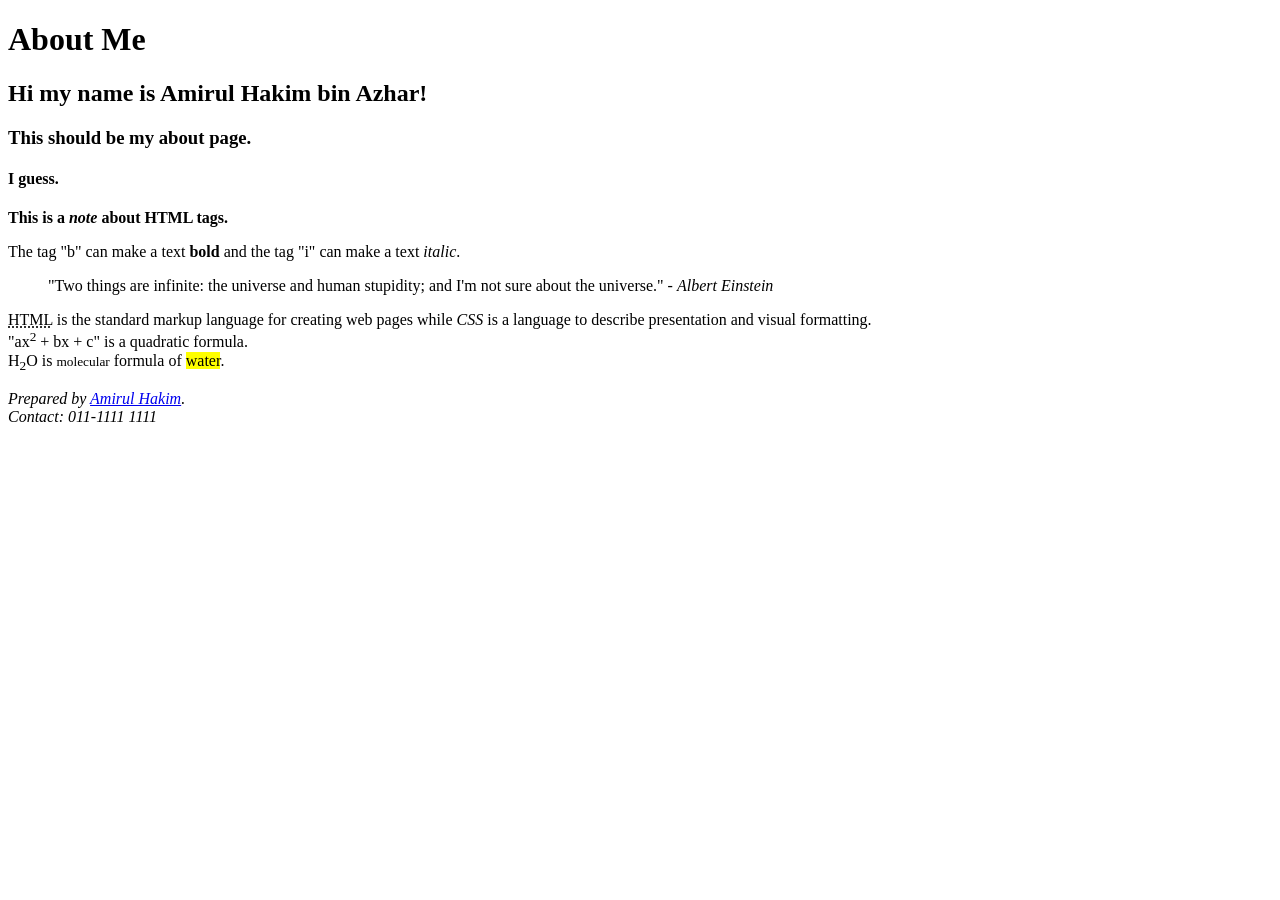
==== about.html @ 27f7a7cb "New repo because problem previously" ====
<!DOCTYPE html>
<html lang="en">
	<head>
		<meta charset="UTF-8">
		<meta name="viewport" content="width=device-width, initial-scale=1.0">
		<title>Portfolio Page</title>
	</head> 
	<body>
		<header>
			<h1>About Me</h1>
			<h2>Hi my name is Amirul Hakim bin Azhar!</h2>
			<h3>This should be my about page.</h3>
			<h4>I guess.</h4>

			<nav></nav>
		</header>
		<main>
			<section>
				<strong>This is a <em>note</em> about HTML tags.</strong>
				<p>The tag "b" can make a text <b>bold</b> and the tag "i" can make a text <i>italic</i>. </p>
				<blockquote cite="https://www.goodreads.com/quotes">
					"Two things are infinite: the universe and human stupidity; and I'm not sure about the universe." - <cite>Albert Einstein</cite>
				</blockquote>
			</section>
			<section>
				<abbr title="HyperText Markup Language">HTML</abbr> is the standard markup language for creating web pages while <dfn title="Cascading Style Sheets">CSS</dfn> is a language to describe presentation and visual formatting.<br>
				"ax<sup>2</sup> + bx + c" is a quadratic formula. <br>
				H<sub>2</sub>O is <small>molecular</small> formula of <mark>water</mark>.<br>
				<p></p>
			</section>
		</main>
	</body>

	<footer>
		<address>
			Prepared by <a href="mailto:npro1047@gmail.com">Amirul Hakim</a>.<br>
			Contact: 011-1111 1111<br>
		</address>
	</footer>
</html>
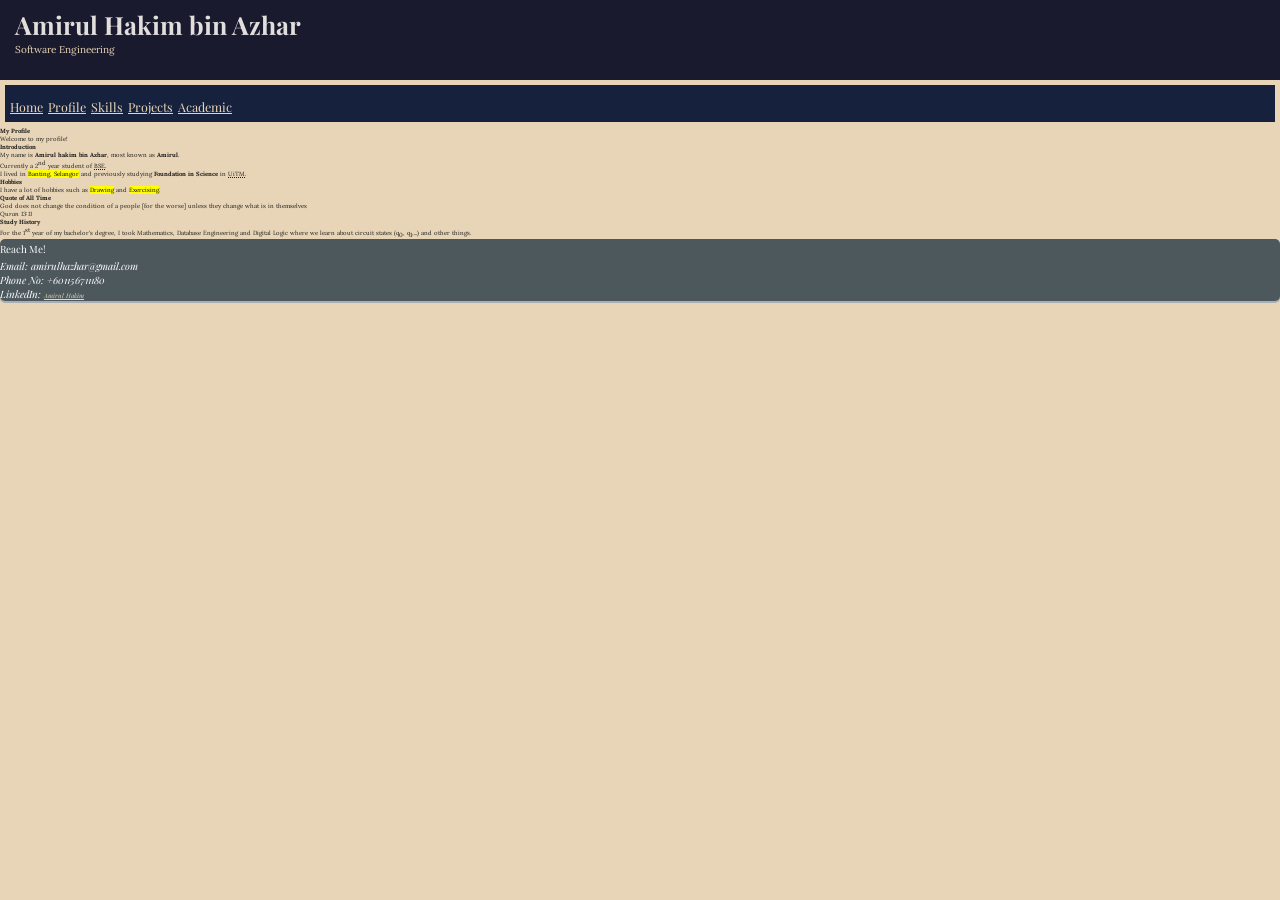
==== commit 4312a255: "about file overhaul" ====
--- a/about.html
+++ b/about.html
@@ -4,37 +4,52 @@
 		<meta charset="UTF-8">
 		<meta name="viewport" content="width=device-width, initial-scale=1.0">
 		<title>Portfolio Page</title>
+		<link rel="stylesheet" href="style.css">
 	</head> 
 	<body>
-		<header>
-			<h1>About Me</h1>
-			<h2>Hi my name is Amirul Hakim bin Azhar!</h2>
-			<h3>This should be my about page.</h3>
-			<h4>I guess.</h4>
+		<header class="main-header">
+			<h1>Amirul Hakim bin Azhar</h1>
+			<p>Software Engineering</p>
+		</header>
 
-			<nav></nav>
-		</header>
+		<nav>
+			<a href="index.html">Home</a> 
+			<a href="about.html">Profile</a>
+			<a href="skills.html">Skills</a>
+			<a href="projects.html">Projects</a>
+			<a href="academic.html">Academic</a>
+		</nav>
+
 		<main>
-			<section>
-				<strong>This is a <em>note</em> about HTML tags.</strong>
-				<p>The tag "b" can make a text <b>bold</b> and the tag "i" can make a text <i>italic</i>. </p>
-				<blockquote cite="https://www.goodreads.com/quotes">
-					"Two things are infinite: the universe and human stupidity; and I'm not sure about the universe." - <cite>Albert Einstein</cite>
-				</blockquote>
-			</section>
-			<section>
-				<abbr title="HyperText Markup Language">HTML</abbr> is the standard markup language for creating web pages while <dfn title="Cascading Style Sheets">CSS</dfn> is a language to describe presentation and visual formatting.<br>
-				"ax<sup>2</sup> + bx + c" is a quadratic formula. <br>
-				H<sub>2</sub>O is <small>molecular</small> formula of <mark>water</mark>.<br>
-				<p></p>
+			<section class="main-about">
+				<h1>My Profile</h1>
+				<small>Welcome to my profile!</small>
+				<h2>Introduction</h2>
+				<p>
+					My name is <strong>Amirul hakim bin Azhar</strong>, most known as <b>Amirul</b>.<br>
+					Currently a 2<sup>nd</sup> year student of <abbr title="Bachelor in Software Engineering">BSE</abbr>. <br>
+					I lived in <mark>Banting, Selangor</mark> and previously studying <b>Foundation in Science</b> in <abbr title="Universiti Teknologi MARA">UiTM</abbr>.
+				</p>
+				<h2>Hobbies</h2>
+				<p>
+					I have a lot of hobbies such as <mark>Drawing</mark> and <mark>Exercising</mark>.<br>
+				</p>
+				<h2>Quote of All Time</h2>
+				<blockquote cite="https://quran.com/ms/ar-rad/11">God does not change the condition of a people [for the worse] unless they change what is in themselves</blockquote><cite>Quran 13:11</cite>
+				<h2>Study History</h2>
+				<p>
+					For the 1<sup>st</sup> year of my bachelor's degree, I took Mathematics, Database Engineering and Digital Logic where we learn about circuit states (q<sub>0</sub>, q<sub>1</sub>,...) and other things. 
+				</p>
 			</section>
 		</main>
+
+		<footer class="main-footer">
+			<p>Reach Me!</p>
+			<address>
+				Email: amirulhazhar@gmail.com <br>
+				Phone No: +601156711180 <br>
+				LinkedIn: <a href="https://www.linkedin.com/in/amirulhakimazhar/">Amirul Hakim</a>
+			</address>
+		</footer>
 	</body>
-
-	<footer>
-		<address>
-			Prepared by <a href="mailto:npro1047@gmail.com">Amirul Hakim</a>.<br>
-			Contact: 011-1111 1111<br>
-		</address>
-	</footer>
 </html>
--- a/style.css
+++ b/style.css
@@ -0,0 +1,95 @@
+@import url('https://fonts.googleapis.com/css2?family=Lora:ital,wght@0,400..700;1,400..700&display=swap');
+@import url('https://fonts.googleapis.com/css2?family=Lora:ital,wght@0,400..700;1,400..700&family=Playfair+Display:ital,wght@0,400..900;1,400..900&display=swap');
+
+:root {
+ --color-primary: #1a1a2e;
+ --color-secondary: #16213e;
+ --color-accent: #e8d5b7;
+ --color-text1: #1a1a1a;
+ --color-text2: #e1dedc;
+ --color-muted: #666666;
+ --color-surface: #f5f4f0;
+ --font-body: 'Lora', Georgia, serif;
+ --font-heading: 'Playfair Display', serif;
+ --space-sm: 0.5rem;
+ --space-md: 1.5rem;
+ --space-lg: 3rem;
+ --zero-value: 0;
+}
+
+/*reset block*/
+* {
+  box-sizing: border-box; 
+  margin: 0;
+  padding: 0;
+  font-size: 62.5%;
+}
+
+body {
+    color: #1a1a1a;
+    background-color: var(--color-accent);
+    font-family: var(--font-body);
+}
+
+.main-header {
+    background-color: var(--color-primary);
+    color: var(--color-secondary);
+    padding: var(--space-md);
+}
+
+.main-header h1 {
+    font-family: var(--font-heading);
+    font-size: 2.5rem;
+    line-height: 2rem;
+    color: var(--color-text2);
+}
+
+.main-header p {
+    font-family: var(--font-body);
+    font-size: 1rem;
+    line-height: 3rem;
+    color: var(--color-accent);
+}
+
+nav {
+    font-family: var(--font-heading);
+    font-size: 2rem;
+    color: var(--color-secondary);
+    margin: var(--space-sm);        /*margin -> make space outside the border*/
+    padding: var(--space-sm);       /*padding -> make space between elements*/
+    color: var(--color-accent);
+    background-color: var(--color-secondary);
+}
+
+a:link, a:visited {
+    color: #e8d5b7;
+    font-weight: normal;
+}
+
+a:hover, a:active {
+	color: #a57425;
+	font-weight: bold;
+}
+
+.main-footer {
+    background-color: #4d585d;
+	margin: var(--space-medium);
+	/* use margin to create space outside an element border */
+	padding: var(--space-small);
+	/* also use padding to create space between elements */
+	border-radius: 0.5rem;
+	box-shadow: 0px 2px #a8aeb1;
+}
+
+.main-footer p {
+    font-family: var(--font-heading);
+	font-size: 1rem;	
+	line-height: 2rem;
+	color: #ffffff;
+}
+
+address {
+	font-family: var(--font-heading);
+	font-size: 1rem;
+    color: #ffffff;
+}
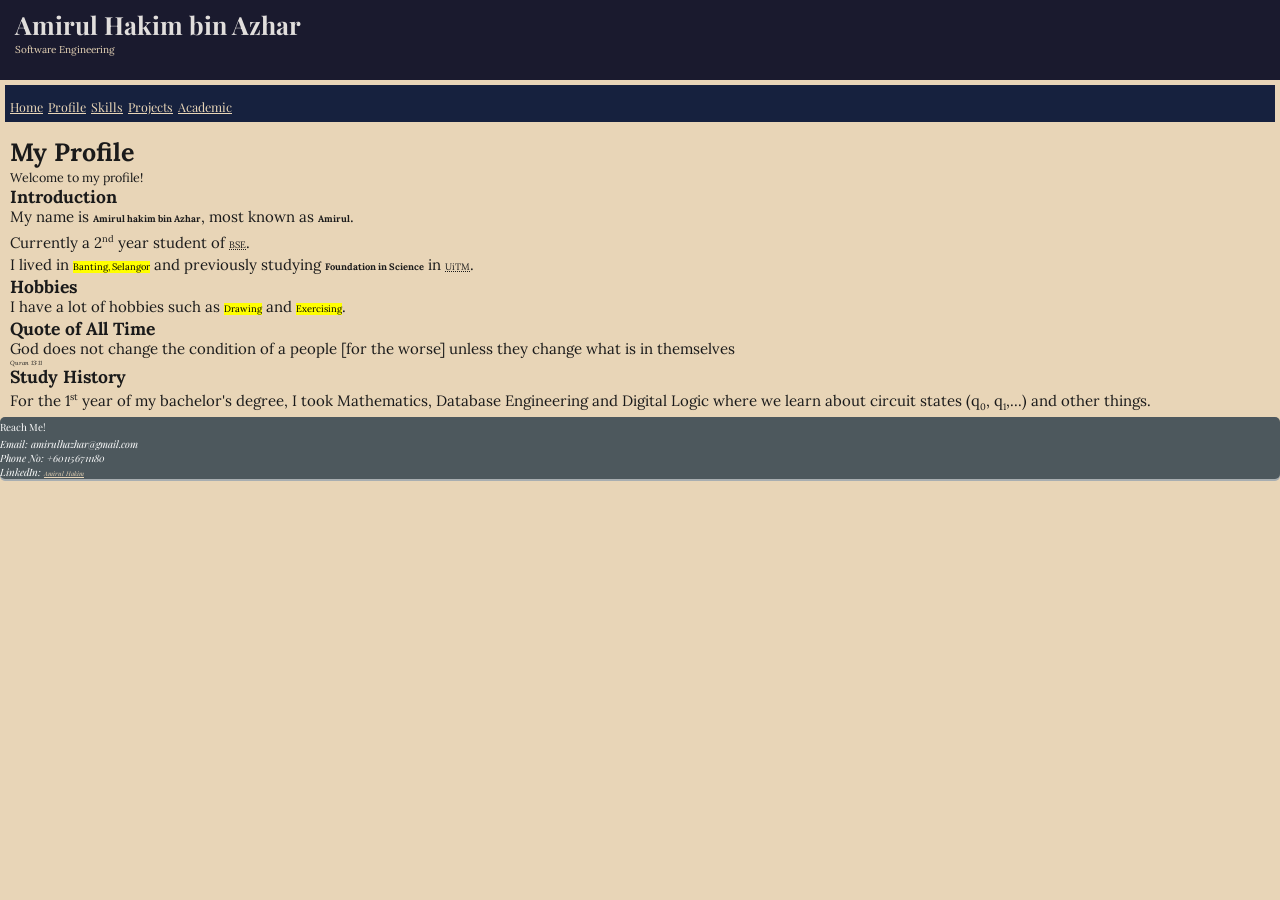
==== commit 0d84d2f8: "skills file overhaul" ====
--- a/about.html
+++ b/about.html
@@ -12,7 +12,7 @@
 			<p>Software Engineering</p>
 		</header>
 
-		<nav>
+		<nav class="nav-main">
 			<a href="index.html">Home</a> 
 			<a href="about.html">Profile</a>
 			<a href="skills.html">Skills</a>
--- a/style.css
+++ b/style.css
@@ -51,7 +51,17 @@
     color: var(--color-accent);
 }
 
-nav {
+.nav-main {
+    font-family: var(--font-heading);
+    font-size: 2rem;
+    color: var(--color-secondary);
+    margin: var(--space-sm);        /*margin -> make space outside the border*/
+    padding: var(--space-sm);       /*padding -> make space between elements*/
+    color: var(--color-accent);
+    background-color: var(--color-secondary);
+}
+
+.nav-skills {
     font-family: var(--font-heading);
     font-size: 2rem;
     color: var(--color-secondary);
@@ -92,4 +102,30 @@
 	font-family: var(--font-heading);
 	font-size: 1rem;
     color: #ffffff;
+}
+
+/*about me page*/
+.main-about {
+	padding-left: 1rem;
+	padding-top: 1rem;
+}
+
+h1 {
+	font-size: 2.5rem;
+	line-height: 3rem;
+}
+
+small {
+	font-size: 1.25rem;
+	line-height: 2rem;
+}
+
+h2 {
+	font-size: 1.75rem;
+	line-height: 2rem;
+}
+
+p, i, blockquote {
+	font-size: 1.5rem;
+	line-height: 2rem;
 }
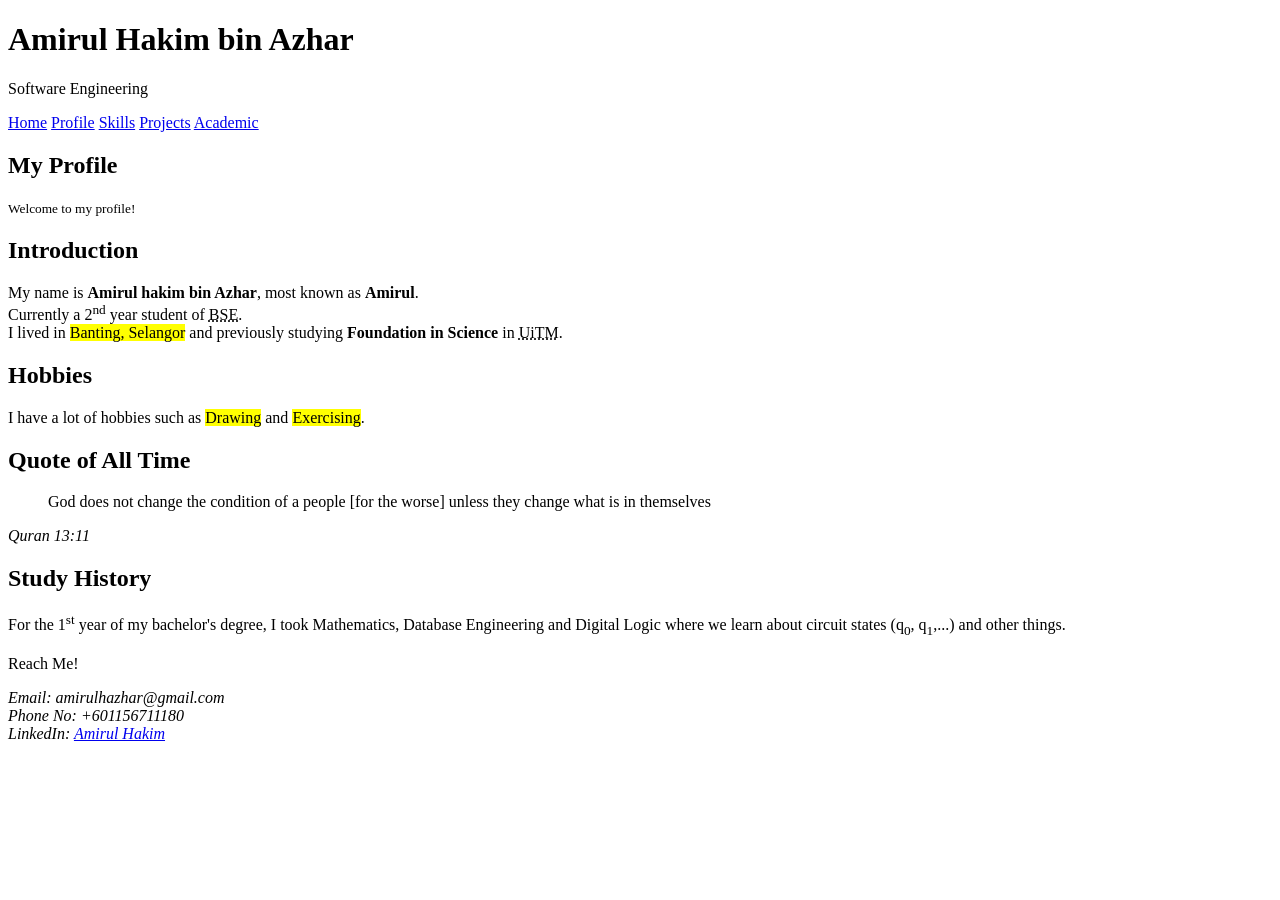
==== commit b00f3a8a: "Total overhaul" ====
--- a/about.html
+++ b/about.html
@@ -4,7 +4,6 @@
 		<meta charset="UTF-8">
 		<meta name="viewport" content="width=device-width, initial-scale=1.0">
 		<title>Portfolio Page</title>
-		<link rel="stylesheet" href="style.css">
 	</head> 
 	<body>
 		<header class="main-header">
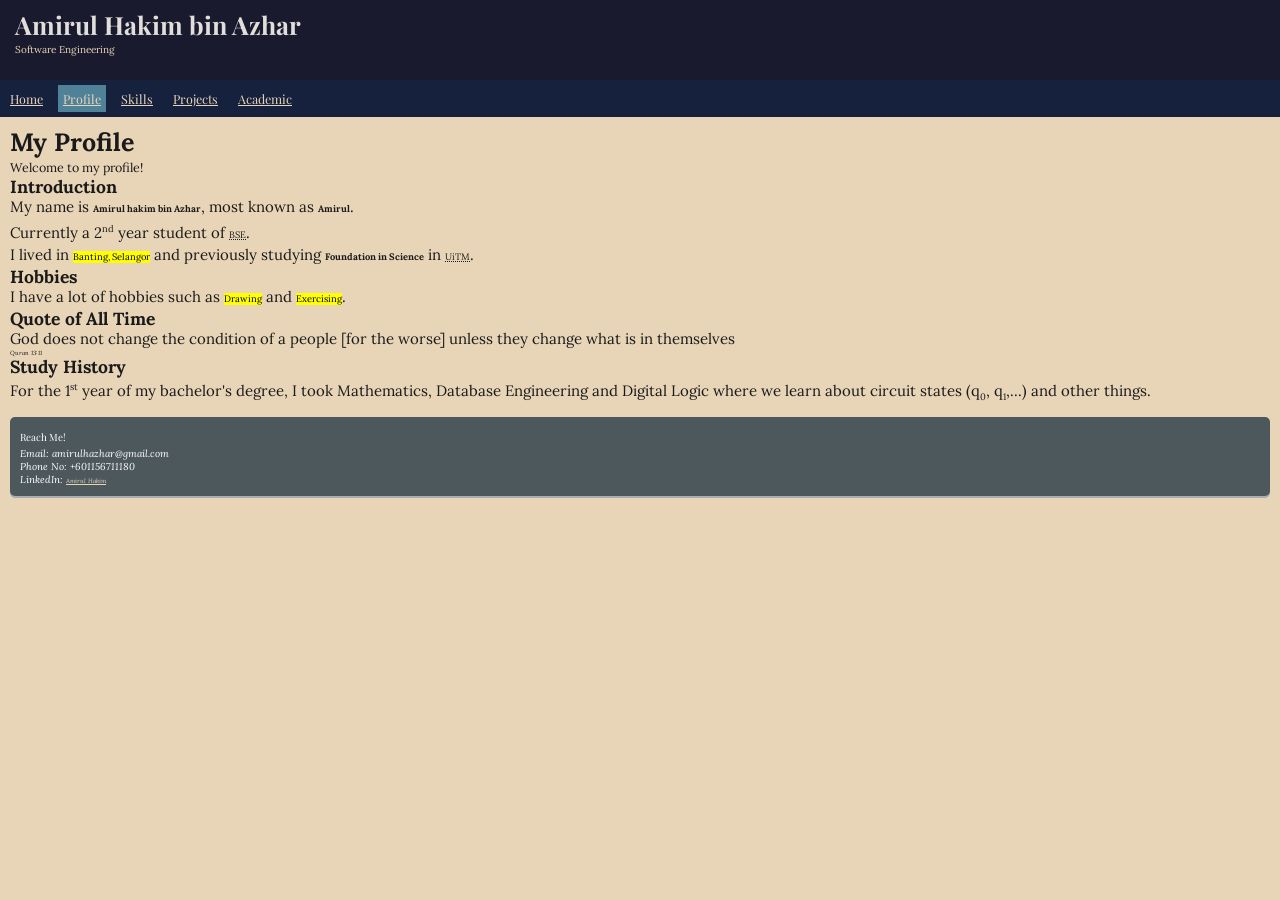
==== commit b200d33b: "added active nav bar for each file" ====
--- a/about.html
+++ b/about.html
@@ -4,6 +4,7 @@
 		<meta charset="UTF-8">
 		<meta name="viewport" content="width=device-width, initial-scale=1.0">
 		<title>Portfolio Page</title>
+		<link rel="stylesheet" href="style.css">
 	</head> 
 	<body>
 		<header class="main-header">
@@ -13,7 +14,7 @@
 
 		<nav class="nav-main">
 			<a href="index.html">Home</a> 
-			<a href="about.html">Profile</a>
+			<a href="about.html" class="active">Profile</a>
 			<a href="skills.html">Skills</a>
 			<a href="projects.html">Projects</a>
 			<a href="academic.html">Academic</a>
--- a/style.css
+++ b/style.css
@@ -0,0 +1,158 @@
+@import url('https://fonts.googleapis.com/css2?family=Lora:ital,wght@0,400..700;1,400..700&display=swap');
+@import url('https://fonts.googleapis.com/css2?family=Lora:ital,wght@0,400..700;1,400..700&family=Playfair+Display:ital,wght@0,400..900;1,400..900&display=swap');
+
+:root {
+ --color-primary: #1a1a2e;
+ --color-secondary: #16213e;
+ --color-accent: #e8d5b7;
+ --color-text1: #1a1a1a;
+ --color-text2: #e1dedc;
+ --color-muted: #666666;
+ --color-surface: #f5f4f0;
+ --font-body: 'Lora', Georgia, serif;
+ --font-heading: 'Playfair Display', serif;
+ --space-sm: 0.5rem;
+ --space-md: 1.5rem;
+ --space-lg: 3rem;
+ --zero-value: 0;
+}
+
+/*reset block*/
+* {
+  box-sizing: border-box; 
+  margin: 0;
+  padding: 0;
+  font-size: 62.5%;
+}
+
+body {
+    color: #1a1a1a;
+    background-color: var(--color-accent);
+    font-family: var(--font-body);
+}
+
+.main-header {
+    background-color: var(--color-primary);
+    color: var(--color-secondary);
+    padding: var(--space-md);
+}
+
+.main-header h1 {
+    font-family: var(--font-heading);
+    font-size: 2.5rem;
+    line-height: 2rem;
+    color: var(--color-text2);
+}
+
+.main-header p {
+    font-family: var(--font-body);
+    font-size: 1rem;
+    line-height: 3rem;
+    color: var(--color-accent);
+}
+
+.nav-main {
+    font-family: var(--font-heading);
+    font-size: 2rem;
+    color: var(--color-secondary);
+    color: var(--color-accent);
+    background-color: var(--color-secondary);
+    position: sticky;
+    top: 0;
+    flex-wrap: wrap;
+    display: flex;
+}
+
+.nav-main a {
+    margin: var(--space-sm);        /*margin -> make space outside the border*/
+    padding: var(--space-sm);       /*padding -> make space between elements*/
+}
+
+.nav-skills {
+    font-family: var(--font-heading);
+    font-size: 2rem;
+    color: var(--color-secondary);
+    margin: var(--space-sm);        /*margin -> make space outside the border*/
+    padding: var(--space-sm);       /*padding -> make space between elements*/
+    color: var(--color-accent);
+    background-color: var(--color-secondary);
+}
+
+a:link, a:visited {
+    color: #e8d5b7;
+    font-weight: normal;
+}
+
+a:hover{
+    background-color: #4f8199;
+	color: #ffc800;
+	font-weight: bold;
+    transition: color 0.5s ease, background-color 0.5s ease;
+}
+
+.active{
+    background-color: #4f8199;
+	color: #ffc800;
+	font-weight: bold;
+}
+
+.main-footer {
+    background-color: #4d585d;
+	margin: var(--space-medium);
+	/* use margin to create space outside an element border */
+	padding: var(--space-small);
+	/* also use padding to create space between elements */
+	border-radius: 0.5rem;
+	box-shadow: 0px 2px #a8aeb1;
+}
+
+.main-footer p {
+    font-family: var(--font-heading);
+	font-size: 1rem;	
+	line-height: 2rem;
+	color: #ffffff;
+}
+
+/*about me page*/
+.main-about {
+	padding-left: 1rem;
+	padding-top: 1rem;
+}
+
+h1 {
+	font-size: 2.5rem;
+	line-height: 3rem;
+}
+
+small {
+	font-size: 1.25rem;
+	line-height: 2rem;
+}
+
+h2 {
+	font-size: 1.75rem;
+	line-height: 2rem;
+}
+
+p, i, blockquote {
+	font-size: 1.5rem;
+	line-height: 2rem;
+}
+
+/*Footer*/
+.main-footer{
+    margin: 1rem;
+    padding: 1rem;
+}
+
+address {
+    font-family: var(--font-body);
+    font-size: 1rem;
+    color: #ffffff;
+}
+
+.main-footer h3{
+    font-family: var(--font-heading);
+	font-size: 1rem;
+    color: #ffffff;
+}
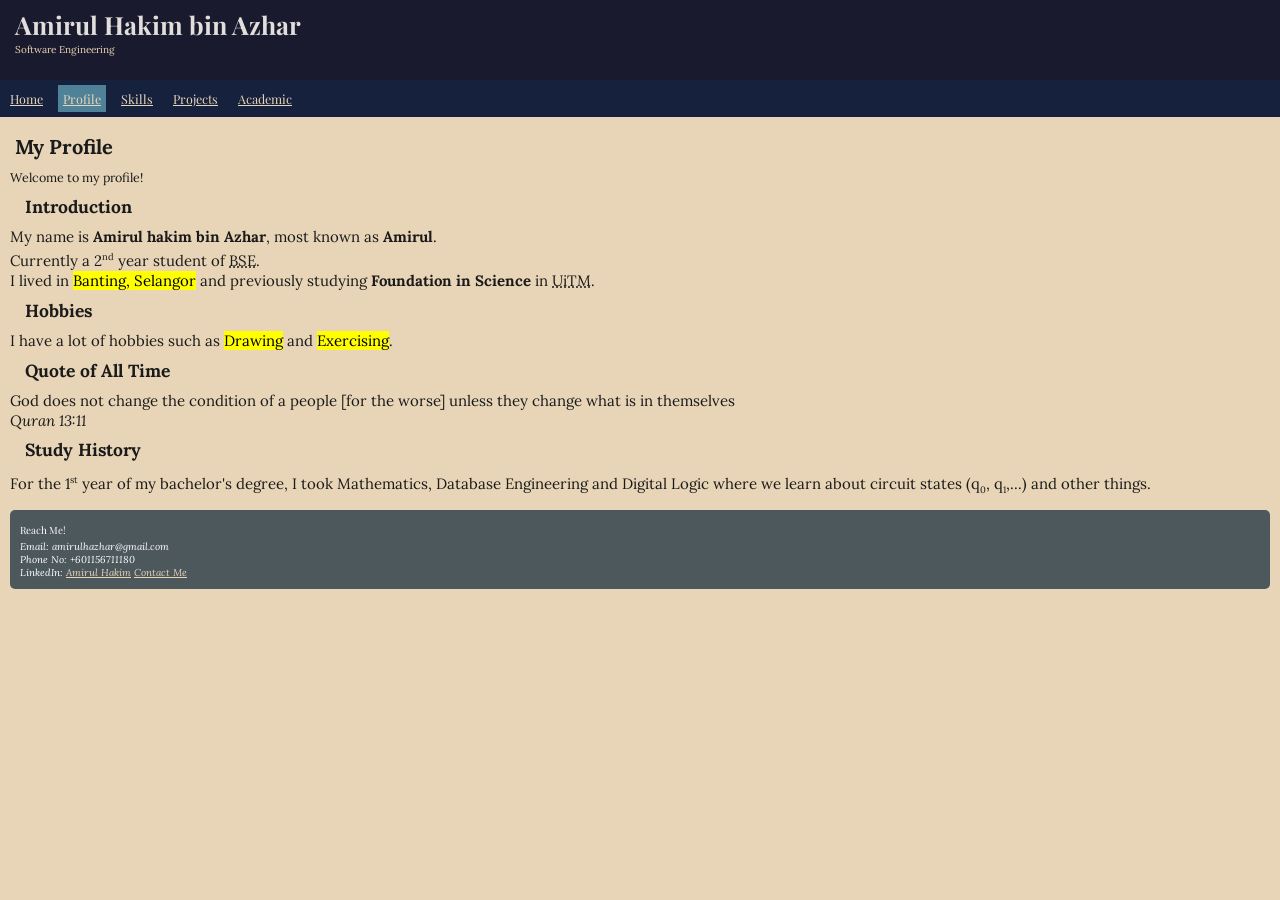
==== commit 1d5d2028: "a bit change in padding" ====
--- a/about.html
+++ b/about.html
@@ -49,6 +49,7 @@
 				Email: amirulhazhar@gmail.com <br>
 				Phone No: +601156711180 <br>
 				LinkedIn: <a href="https://www.linkedin.com/in/amirulhakimazhar/">Amirul Hakim</a>
+				<a href="contact.html">Contact Me</a>
 			</address>
 		</footer>
 	</body>
--- a/style.css
+++ b/style.css
@@ -1,5 +1,12 @@
 @import url('https://fonts.googleapis.com/css2?family=Lora:ital,wght@0,400..700;1,400..700&display=swap');
 @import url('https://fonts.googleapis.com/css2?family=Lora:ital,wght@0,400..700;1,400..700&family=Playfair+Display:ital,wght@0,400..900;1,400..900&display=swap');
+
+/* ============================================
+ BREAKPOINTS
+ mobile-first base: 320px and up (default)
+ tablet: @media (min-width: 600px)
+ desktop: @media (min-width: 1024px)
+ ============================================ */
 
 :root {
  --color-primary: #1a1a2e;
@@ -68,14 +75,78 @@
     padding: var(--space-sm);       /*padding -> make space between elements*/
 }
 
+
+/*Profile*/
+strong, b, abbr, mark, cite {
+    font-size: 1.5rem;
+}
+
+
+
+/*skills*/
 .nav-skills {
-    font-family: var(--font-heading);
-    font-size: 2rem;
+    display: grid;
+    grid-template-columns: repeat(auto-fit, minmax(260px, 1fr));
+    font-family: var(--font-heading);
+    font-size: 6rem;
     color: var(--color-secondary);
     margin: var(--space-sm);        /*margin -> make space outside the border*/
     padding: var(--space-sm);       /*padding -> make space between elements*/
     color: var(--color-accent);
     background-color: var(--color-secondary);
+}
+
+.skills-container {
+    display: grid;
+    column-gap: 1.5rem;
+    grid-template-columns: 1fr 280px;
+}
+
+.skills-container h4 {
+    font-size: 1.5rem;
+}
+
+.skills-container p {
+    font-size: 1.20rem;
+}
+
+.skills-main {
+    padding: 1rem;
+    margin-left: 0.5rem;
+    background-color: #a5b7d7;
+    grid-column: span 2;
+}
+
+.skills-main:hover{
+    transform: translateY(-4px);
+    transition: ease-out 0.4s;
+}
+
+.skills-sidebar {
+    padding: 1rem;
+    background-color: #2a4b83;
+    color: #e1dedc;
+}
+
+section h1{
+    padding: 0.5rem;
+    font-size: 2rem;
+}
+
+section ol, ul{
+    padding-bottom: 1rem;
+    padding-left: 3.5rem;
+    font-size: 2rem;
+}
+
+section dt {
+    padding: 1rem;
+    font-size: 1.5rem;
+}
+
+section dd {
+    padding-left: 2rem;
+    font-size: 1.25rem;
 }
 
 a:link, a:visited {
@@ -103,7 +174,6 @@
 	padding: var(--space-small);
 	/* also use padding to create space between elements */
 	border-radius: 0.5rem;
-	box-shadow: 0px 2px #a8aeb1;
 }
 
 .main-footer p {
@@ -111,6 +181,29 @@
 	font-size: 1rem;	
 	line-height: 2rem;
 	color: #ffffff;
+}
+
+/*index page*/
+.container {
+    display: grid;
+    grid-template-columns: repeat(auto-fit, minmax(260px, 1fr));
+}
+
+.card {
+    padding: 1rem;
+    background-color: #a8aeb1;
+}
+
+.card:hover {
+    background-color: #e1dedc;
+}
+
+.container h4 {
+    font-size: 2rem;
+}
+
+.container p {
+    font-size: 1rem;
 }
 
 /*about me page*/
@@ -130,14 +223,62 @@
 }
 
 h2 {
+    padding-left: 1.5rem;
 	font-size: 1.75rem;
 	line-height: 2rem;
+    padding-top: 1rem;
+    padding-bottom: 1rem;
+}
+
+h3 {
+    padding-left: 1.5rem;
+	font-size: 1.50rem;
+	line-height: 2rem;
+    padding-bottom: 1rem;
 }
 
 p, i, blockquote {
 	font-size: 1.5rem;
 	line-height: 2rem;
 }
+
+/*Contact*/
+legend {
+    font-size: 1.5rem;
+    padding: 1rem;
+    font-weight: bold;
+}
+
+label {
+    font-family: var(--font-body);
+    font-size: 1.5rem;
+    padding: 1rem;
+}
+
+input {
+    display: block;
+    width: 100%;
+    padding: 0.75rem;
+    margin-left: 1rem;
+    margin-top: 0.55rem;
+    border: 1px solid #ccc;
+    border-radius: 6px;
+    font-size: 1rem;
+    transition: border-color 0.2s, box-shadow 0.2s;
+    max-width: 25%;
+}
+
+input:focus, textarea:focus, select:focus, button:focus {
+    outline: none; 
+    border-color: #16213e;
+    box-shadow: 0 0 0 3px #5caed3;
+} 
+
+fieldset p {
+    padding-left: 1rem;
+}
+
+
 
 /*Footer*/
 .main-footer{
@@ -151,8 +292,59 @@
     color: #ffffff;
 }
 
+address a {
+    font-size: 1rem;
+}
+
 .main-footer h3{
     font-family: var(--font-heading);
 	font-size: 1rem;
     color: #ffffff;
-}+}
+
+/* --- Base styles (mobile) --- */
+.card-grid {
+    display: grid;
+    grid-template-columns: 1fr;
+    gap: var(--space-md);
+}
+
+@media (min-width: 600px) {
+    nav {
+        flex-direction: column;
+    }
+    .skills-container { grid-template-columns: repeat(2, 1fr); }
+
+    img {
+        padding-left: 1.5rem;
+        max-width: 100%;
+        height: auto;
+        font-size: 1.5rem;
+    }
+
+    figcaption {
+        padding-left: 1.5rem;
+        font-size: 1.5rem;
+        padding-bottom: 1rem;
+    }
+}
+
+@media (min-width: 1024px) {
+    nav {
+        flex-direction: row;
+    }
+    .skills-container { grid-template-columns: repeat(3, 1fr); }
+
+    img {
+        padding-left: 1.5rem;
+        max-width: 50%;
+        height: auto;
+        font-size: 1.5rem;
+    }
+
+    figcaption {
+        padding-left: 1.5rem;
+        font-size: 1.5rem;
+        padding-bottom: 1rem;
+    }
+}
